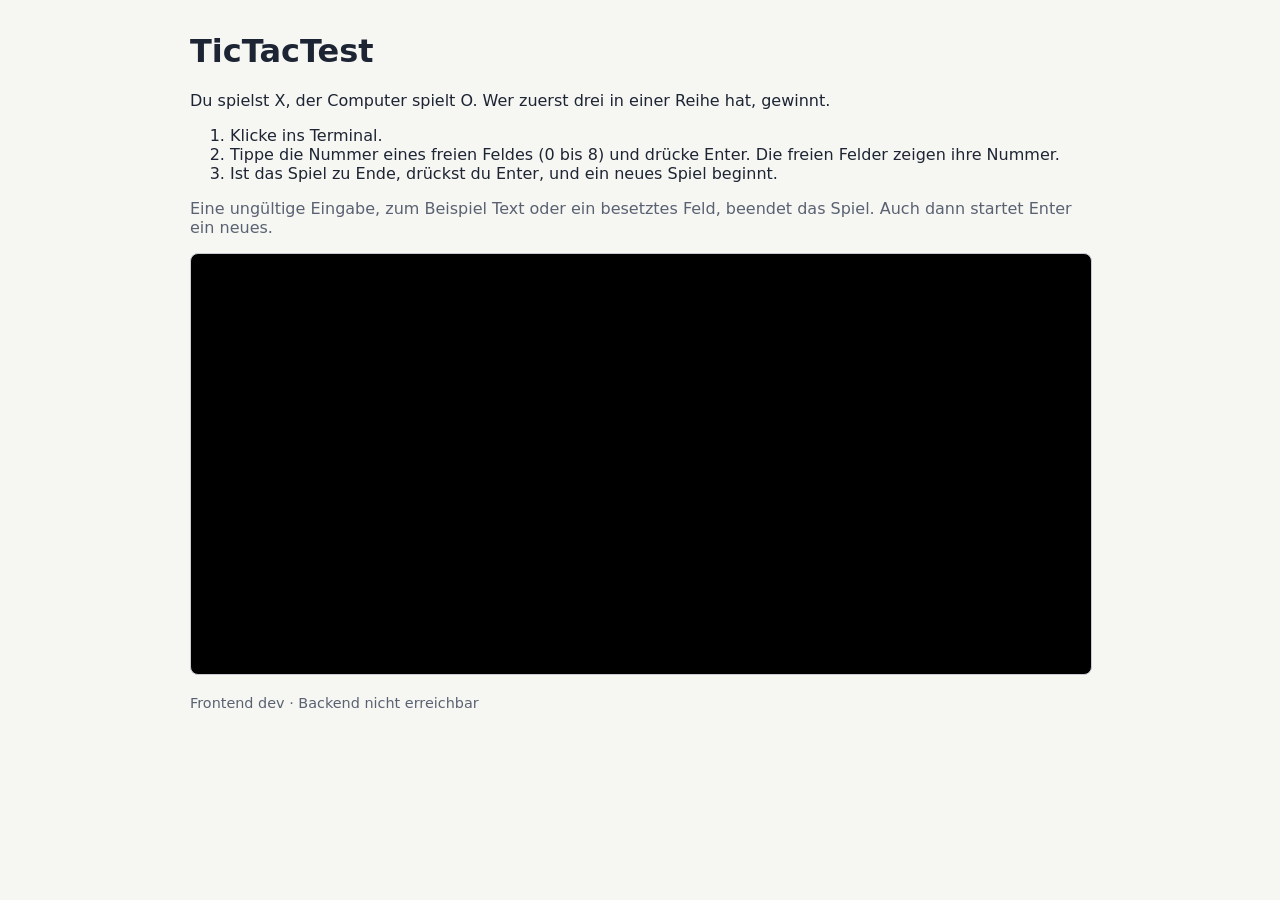
==== frontend/index.html @ 48a94224 "Play TicTacTest in the browser through a web console and release the frontend with 1.1.0" ====
<!DOCTYPE html>
<html lang="de">
<head>
	<meta charset="utf-8">
	<meta name="viewport" content="width=device-width, initial-scale=1">
	<title>TicTacTest</title>
	<link rel="stylesheet" href="style.css">
</head>
<body>
	<h1>TicTacTest</h1>

	<p>Du spielst X, der Computer spielt O. Wer zuerst drei in einer Reihe hat, gewinnt.</p>
	<ol>
		<li>Klicke ins Terminal.</li>
		<li>Tippe die Nummer eines freien Feldes (0 bis 8) und drücke Enter. Die freien Felder zeigen ihre Nummer.</li>
		<li>Ist das Spiel zu Ende, drückst du Enter, und ein neues Spiel beginnt.</li>
	</ol>
	<p class="hint">Eine ungültige Eingabe, zum Beispiel Text oder ein besetztes Feld, beendet das Spiel. Auch dann startet Enter ein neues.</p>

	<iframe id="terminal" title="TicTacTest im Terminal"></iframe>

	<footer>
		Frontend <span id="frontend-version">…</span> · Backend <span id="backend-version">…</span>
	</footer>

	<!-- config.js zuerst: Sie enthält die Adresse der Web-Konsole für diese Umgebung -->
	<script src="config.js"></script>
	<script src="app.js"></script>
</body>
</html>
---- frontend/style.css ----
body {
	font-family: system-ui, sans-serif;
	max-width: 900px;
	margin: 2rem auto;
	padding: 0 1rem;
	color: #1d2433;
	background: #f6f6f2;
}

.hint {
	color: #5a6272;
}

iframe {
	width: 100%;
	height: 420px;
	border: 1px solid #c9ccd3;
	border-radius: 8px;
	background: #000;
}

footer {
	margin-top: 1rem;
	color: #5a6272;
	font-size: 0.9rem;
}
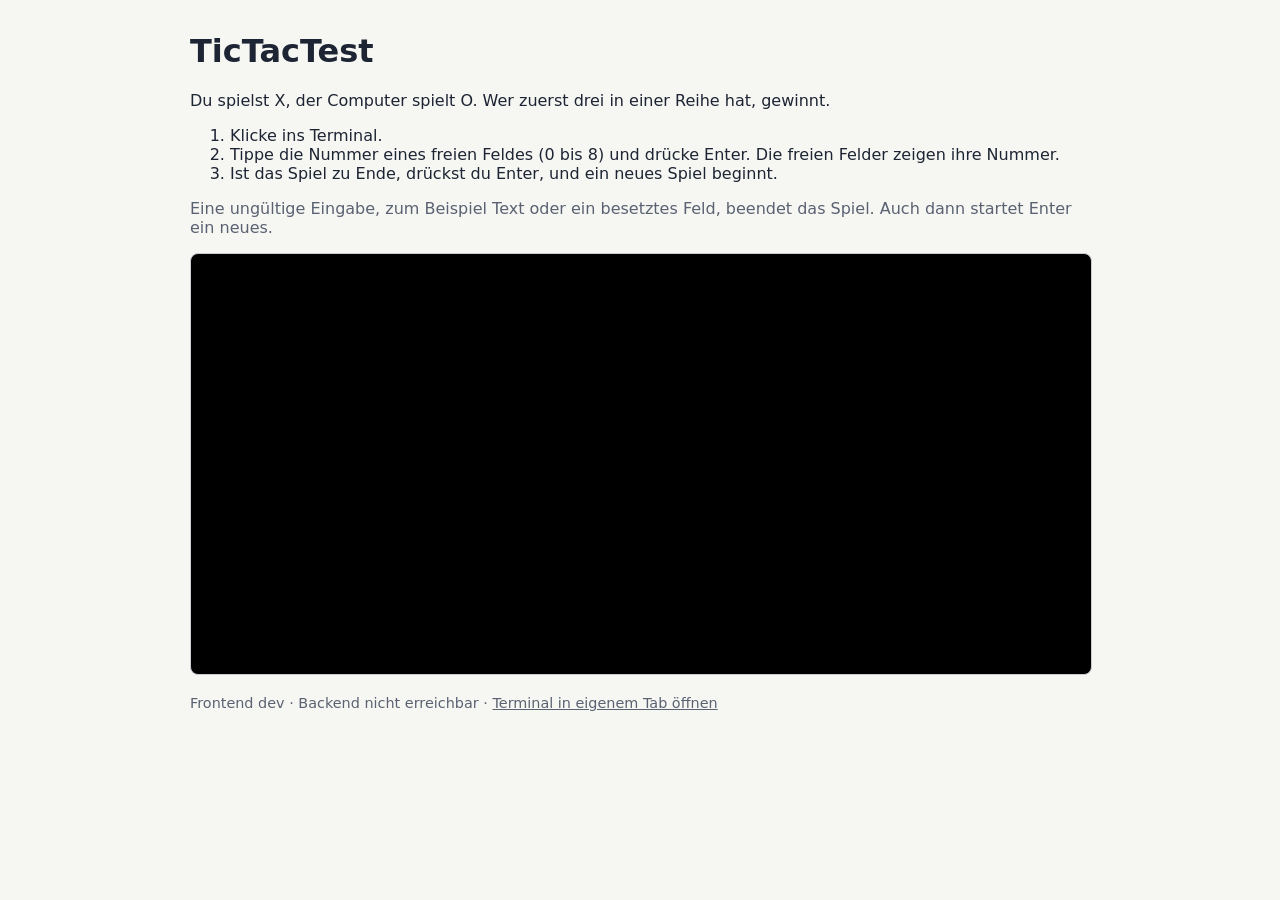
==== commit 66efe7ad: "Link to the terminal in its own tab and set the version to 1.2.0" ====
--- a/frontend/index.html
+++ b/frontend/index.html
@@ -21,6 +21,7 @@
 
 	<footer>
 		Frontend <span id="frontend-version">…</span> · Backend <span id="backend-version">…</span>
+		· <a id="terminal-link" target="_blank" rel="noopener">Terminal in eigenem Tab öffnen</a>
 	</footer>
 
 	<!-- config.js zuerst: Sie enthält die Adresse der Web-Konsole für diese Umgebung -->
--- a/frontend/style.css
+++ b/frontend/style.css
@@ -24,3 +24,7 @@
 	color: #5a6272;
 	font-size: 0.9rem;
 }
+
+footer a {
+	color: inherit;
+}
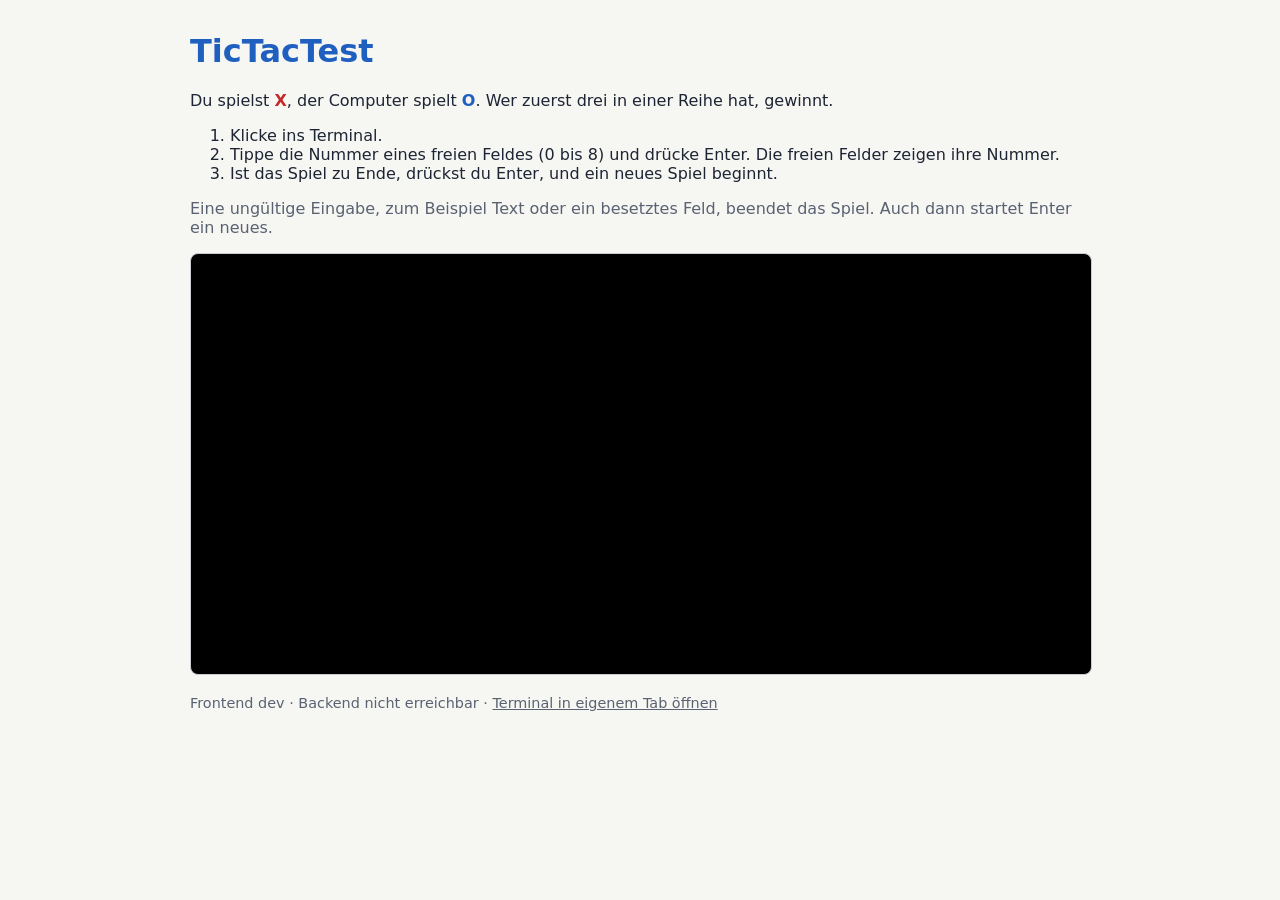
==== commit 1853b264: "Show the stone colors in the rules, gray out free fields and set the version to 1.3.0" ====
--- a/frontend/index.html
+++ b/frontend/index.html
@@ -9,7 +9,7 @@
 <body>
 	<h1>TicTacTest</h1>
 
-	<p>Du spielst X, der Computer spielt O. Wer zuerst drei in einer Reihe hat, gewinnt.</p>
+	<p>Du spielst <span class="cross">X</span>, der Computer spielt <span class="circle">O</span>. Wer zuerst drei in einer Reihe hat, gewinnt.</p>
 	<ol>
 		<li>Klicke ins Terminal.</li>
 		<li>Tippe die Nummer eines freien Feldes (0 bis 8) und drücke Enter. Die freien Felder zeigen ihre Nummer.</li>
--- a/frontend/style.css
+++ b/frontend/style.css
@@ -28,3 +28,18 @@
 footer a {
 	color: inherit;
 }
+
+h1 {
+	color: #1f5fbf;
+}
+
+/* dieselben Farben wie X und O im Terminal */
+.cross {
+	color: #c62828;
+	font-weight: bold;
+}
+
+.circle {
+	color: #1f5fbf;
+	font-weight: bold;
+}
